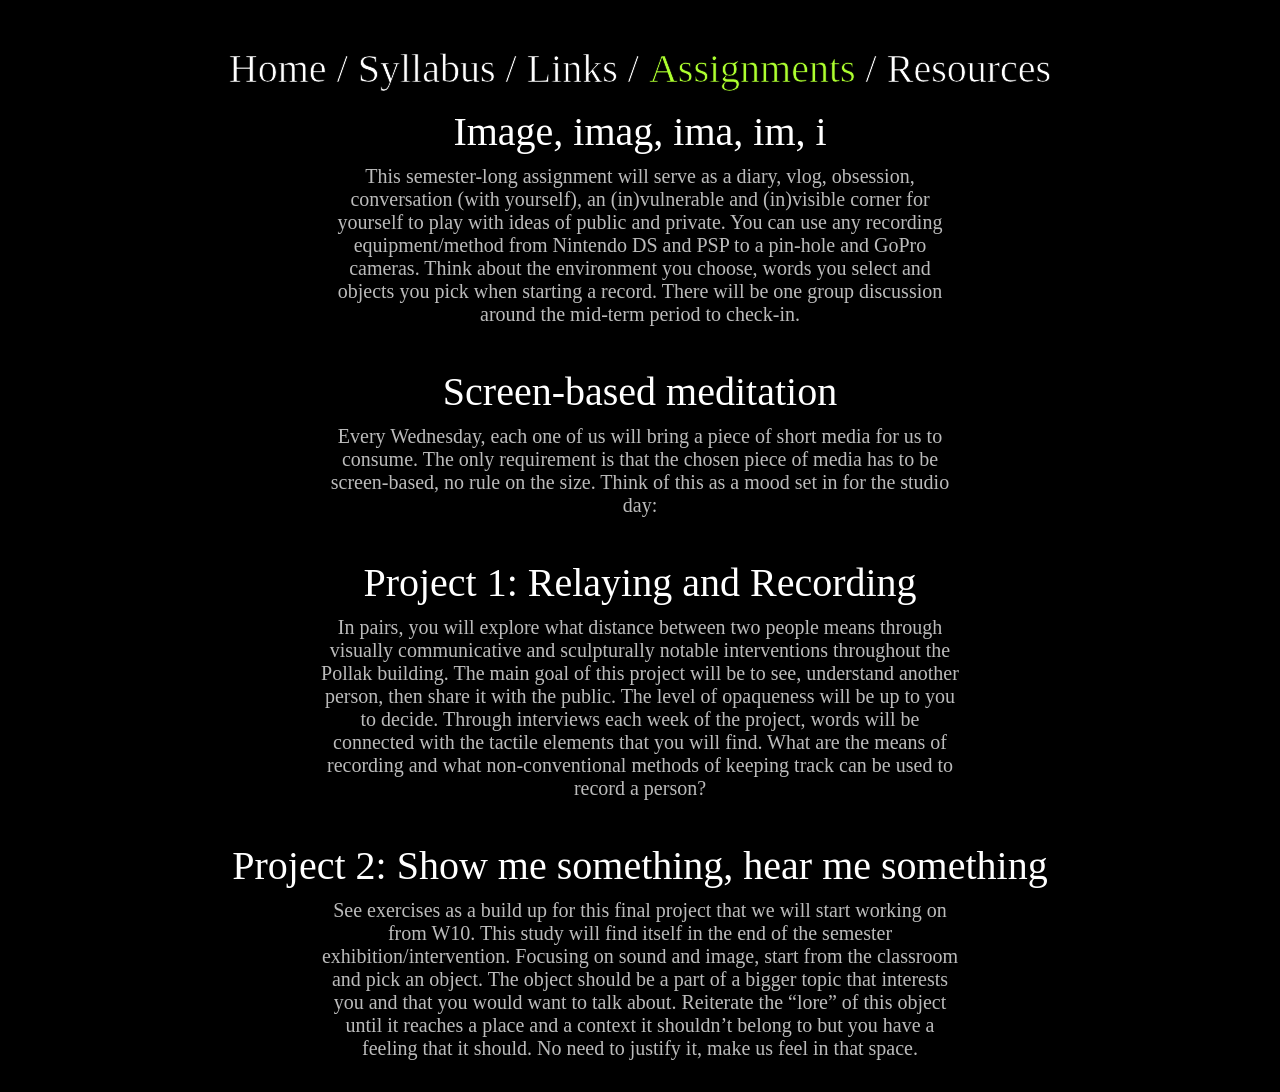
==== assignments.html @ f7e3b625 "added assignments, resources" ====
<!DOCTYPE html>
<html lang="en">

<head>
    <meta charset="UTF-8">
    <meta name="viewport" content="width=device-width, initial-scale=1.0">
    <title>Install to Manifest</title>
    <link rel="icon"
        href="data:image/svg+xml,<svg xmlns='http://www.w3.org/2000/svg' viewBox='0 0 100 100'><text y='.9em' font-size='90'>➗</text></svg>" />
    <link rel="stylesheet" href="style.css">
</head>

<body>
    <iframe src="silence.mp3" allow="autoplay" id="audio" style="display: none"></iframe>
    <audio id="backgroundMusic" loop autoplay>
        <source src="allineed.mp3" type="audio/mp3">
    </audio>
    <div id="links">
        <a href="index.html">
            <div class="link">Home</div>
        </a>/
        <a href="https://docs.google.com/document/d/1s8NDaeg56IrUYK_9KFaBY20ek5Q6gygt45kB4YjqAk0/edit?usp=sharing"
            target="_blank">
            <div class="link" style="cursor: alias;">Syllabus</div>
        </a>/
        <a href="links.html">
            <div class="link">Links</div>
        </a>/
        <div class="link-active">Assignments</div> /
        <a href="resources.html">
            <div class="link">Resources</div>
        </a>
    </div>
    <div id="content">
        <a href="" target="_blank">
            <div class="link">Image, imag, ima, im, i</div>
        </a>
        <div class="description">This semester-long assignment will serve as a diary, vlog, obsession, conversation
            (with yourself), an (in)vulnerable and (in)visible corner for yourself to play with ideas of public and
            private. You can use any recording equipment/method from Nintendo DS and PSP to a pin-hole and GoPro
            cameras. Think about the environment you choose, words you select and objects you pick when starting a
            record. There will be one group discussion around the mid-term period to check-in.</div>
        <a href="" target="_blank">
            <div class="link">Screen-based meditation</div>
        </a>
        <div class="description">Every Wednesday, each one of us will bring a piece of short media for us to consume. The only requirement is that the chosen piece of media has to be screen-based, no rule on the size. Think of this as a mood set in for the studio day: </div>
        <a href="" target="_blank">
            <div class="link">Project 1: Relaying and Recording</div>
        </a>
        <div class="description">In pairs, you will explore what distance between two people means through visually communicative and sculpturally notable interventions throughout the Pollak building. The main goal of this project will be to see, understand another person, then share it with the public. The level of opaqueness will be up to you to decide. Through interviews each week of the project, words will be connected with the tactile elements that you will find. 
What are the means of recording and what non-conventional methods of keeping track can be used to record a person?</div>
        <a href="" target="_blank">
            <div class="link">Project 2: Show me something, hear me something</div>
        </a>
        <div class="description">See exercises as a build up for this final project that we will start working on from W10. This study will find itself in the end of the semester exhibition/intervention. Focusing on sound and image, start from the classroom and pick an object. The object should be a part of a bigger topic that interests you and that you would want to talk about. Reiterate the “lore” of this object until it reaches a place and a context it shouldn’t belong to but you have a feeling that it should. No need to justify it, make us feel in that space. 

    </div>
</body>

</html>
---- style.css ----
body {
    font-family: 'Times New Roman', Times, serif;
    background-color: black;
    margin: 0;
    overflow: hidden;
    display: flex;
    align-items: center;
    justify-content: center;
    height: 100vh;
}

a {
    text-decoration: none;
    color: white;
}

video {
    position: fixed;
    top: 0;
    left: 0;
    width: 100vw;
    height: 100vh;
    object-fit: cover;
    z-index: -1;
    transform: scaleX(-1);
    display: block;
}

.title {
    position: absolute;
    text-align: center;
    color: white;
    font-weight: 200;
    font-size: 240px;
    mix-blend-mode: difference;
    line-height: 1.2;
}

.title .line {
    display: block;
    white-space: nowrap;
}

.title .char {
    display: inline-block;
    transition: all 0.4s cubic-bezier(0.175, 0.885, 0.32, 1.275);
}

.schedule {
    position: absolute;
    text-align: center;
    bottom: 5%;
    color: white;
    font-weight: 200;
    mix-blend-mode: exclusion;
}

.schedule {
    font-size: 40px;
    -webkit-text-stroke: 0.7px black;
}

#links {
    position: absolute;
    top: 5%;
    display: flex;
    gap: 10px;
    font-size: 40px;
    -webkit-text-stroke: 0.7px black;
    color: white;
}

.link:hover {
    cursor: crosshair;
    color: greenyellow;
}

.link-active {
    color: greenyellow;
}

#content {
    flex-direction: column;
    top: 12%;
    position: absolute;
    display: flex;
        text-align: center;
    align-items: center;
    gap: 10px;
    font-size: 40px;
    color: #bbb;
    overflow-y: scroll;
}

.description {
    font-size: 20px;
    width: 50%;
    padding-bottom: 32px;
}
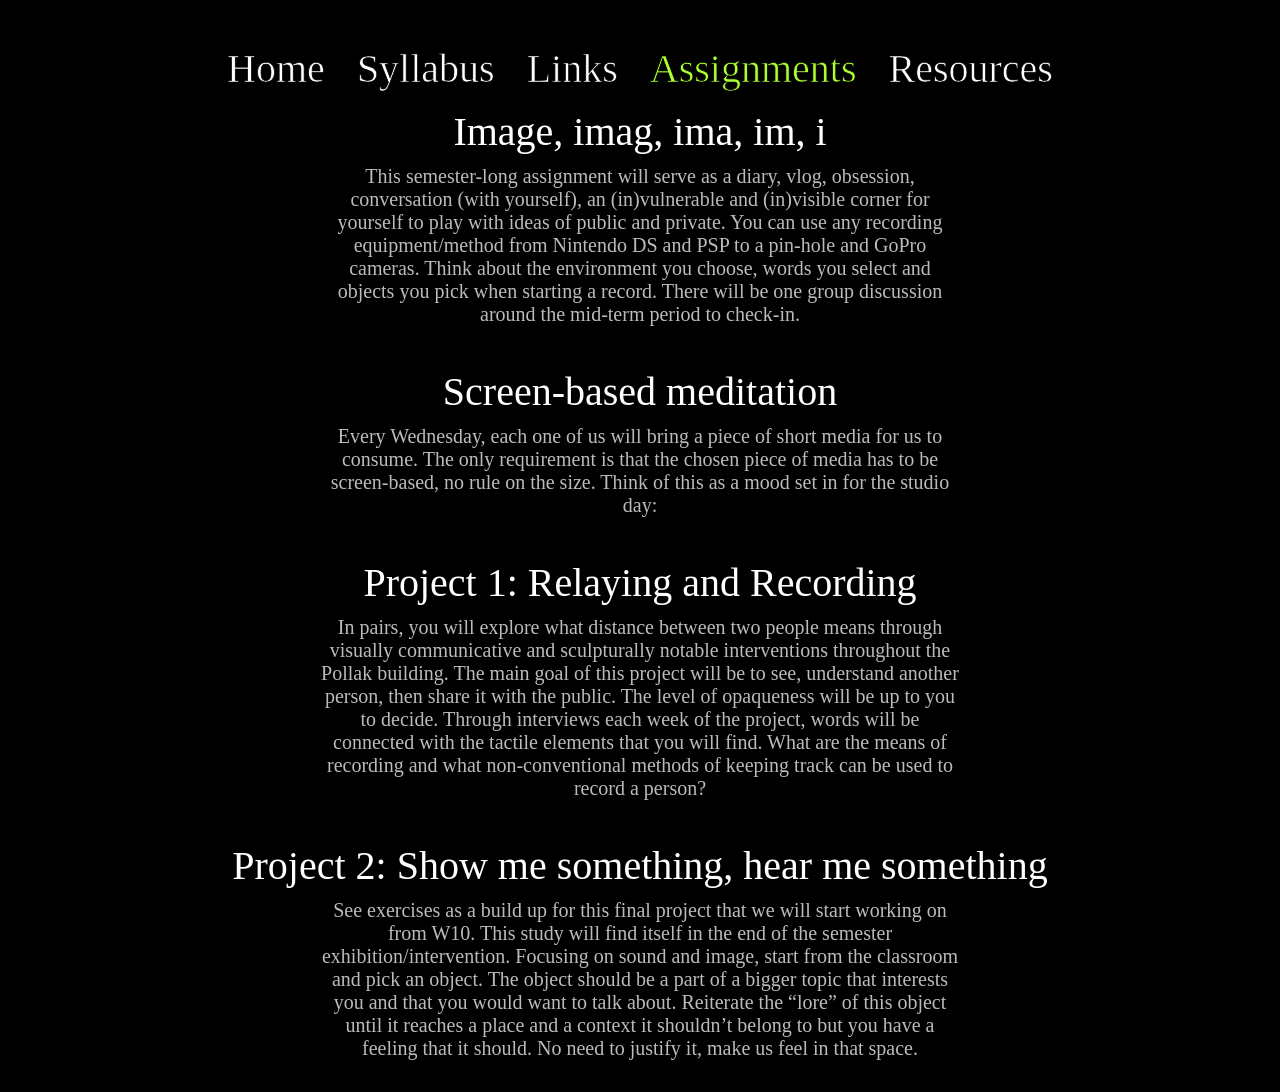
==== commit c0048b38: "mobile added" ====
--- a/assignments.html
+++ b/assignments.html
@@ -18,15 +18,15 @@
     <div id="links">
         <a href="index.html">
             <div class="link">Home</div>
-        </a>/
+        </a>
         <a href="https://docs.google.com/document/d/1s8NDaeg56IrUYK_9KFaBY20ek5Q6gygt45kB4YjqAk0/edit?usp=sharing"
             target="_blank">
             <div class="link" style="cursor: alias;">Syllabus</div>
-        </a>/
+        </a>
         <a href="links.html">
             <div class="link">Links</div>
-        </a>/
-        <div class="link-active">Assignments</div> /
+        </a>
+        <div class="link-active">Assignments</div> 
         <a href="resources.html">
             <div class="link">Resources</div>
         </a>
--- a/style.css
+++ b/style.css
@@ -64,7 +64,7 @@
     position: absolute;
     top: 5%;
     display: flex;
-    gap: 10px;
+    gap: 32px;
     font-size: 40px;
     -webkit-text-stroke: 0.7px black;
     color: white;
@@ -84,7 +84,7 @@
     top: 12%;
     position: absolute;
     display: flex;
-        text-align: center;
+    text-align: center;
     align-items: center;
     gap: 10px;
     font-size: 40px;
@@ -96,4 +96,32 @@
     font-size: 20px;
     width: 50%;
     padding-bottom: 32px;
+}
+
+@media only screen and (max-width: 600px) {
+  .title {
+    font-size: 72px;
+  }
+
+  #links {
+    font-size: 24px;
+    flex-direction:row;
+    flex-wrap: wrap;
+    justify-content: center;
+    gap: 8px;
+    -webkit-text-stroke: 0px;
+  }
+
+  .schedule {
+    padding: 8px;
+    font-size: 24px;
+    mix-blend-mode: normal;
+    -webkit-text-stroke: 0px;
+  }
+
+  #content {
+    top:20%;
+    font-size: 24px;
+    overflow: scroll;
+  }
 }
